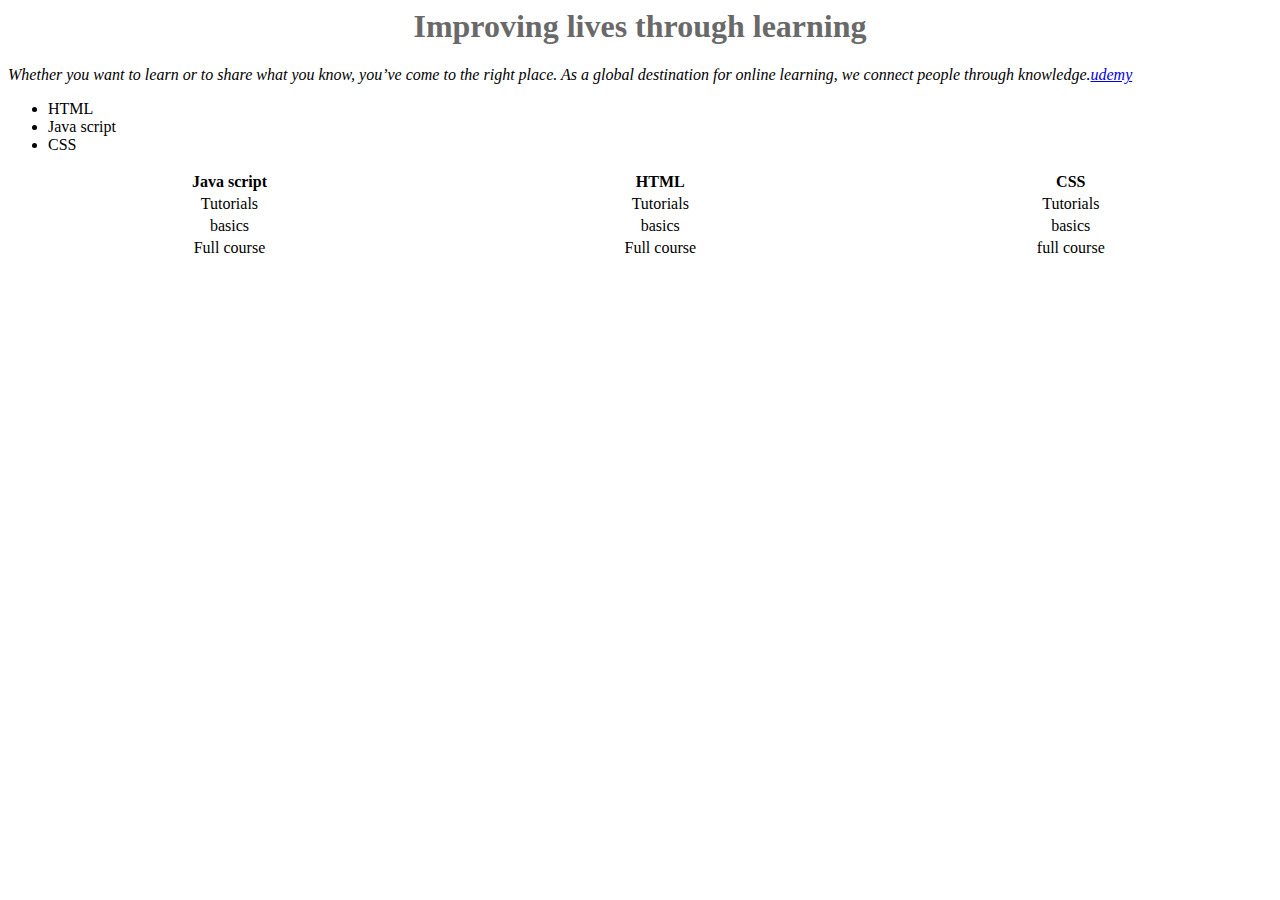
==== index.html @ f526c5d5 "created a table" ====
<head>
    <title>online Training
    </title>
</head>
<body>
    <h1 style="text-align: center; color: dimgray;">Improving lives through learning</h1>
    <p style="font-style: oblique;">Whether you want to learn or to share what you know, you’ve come to the right place. As a global destination for online learning, we connect people through knowledge.<a href="https://www.udemy.com/"target="_blank">udemy</a>
    </p>
    <ul>
        <li>HTML</li>
        <li>Java script</li>
        <li>CSS</li>
    </ul>
    <table style="width: 100%;">
        <tr>
            <th>Java script</th>
            <th> HTML</th>
            <th> CSS</th>
        </tr>
        <tr style="text-align: center;">
            <td>Tutorials</td>
            <td>Tutorials</td>
            <td>Tutorials</td>
        </tr>
        <tr style="text-align: center;">
            <td>basics</td>
            <td>basics</td>
            <td>basics</td>
        </tr>
        <tr style="text-align: center;">
            <td>Full course</td>
            <td>Full course</td>
            <td>full course</td>
        </tr>
    </table>
</body>
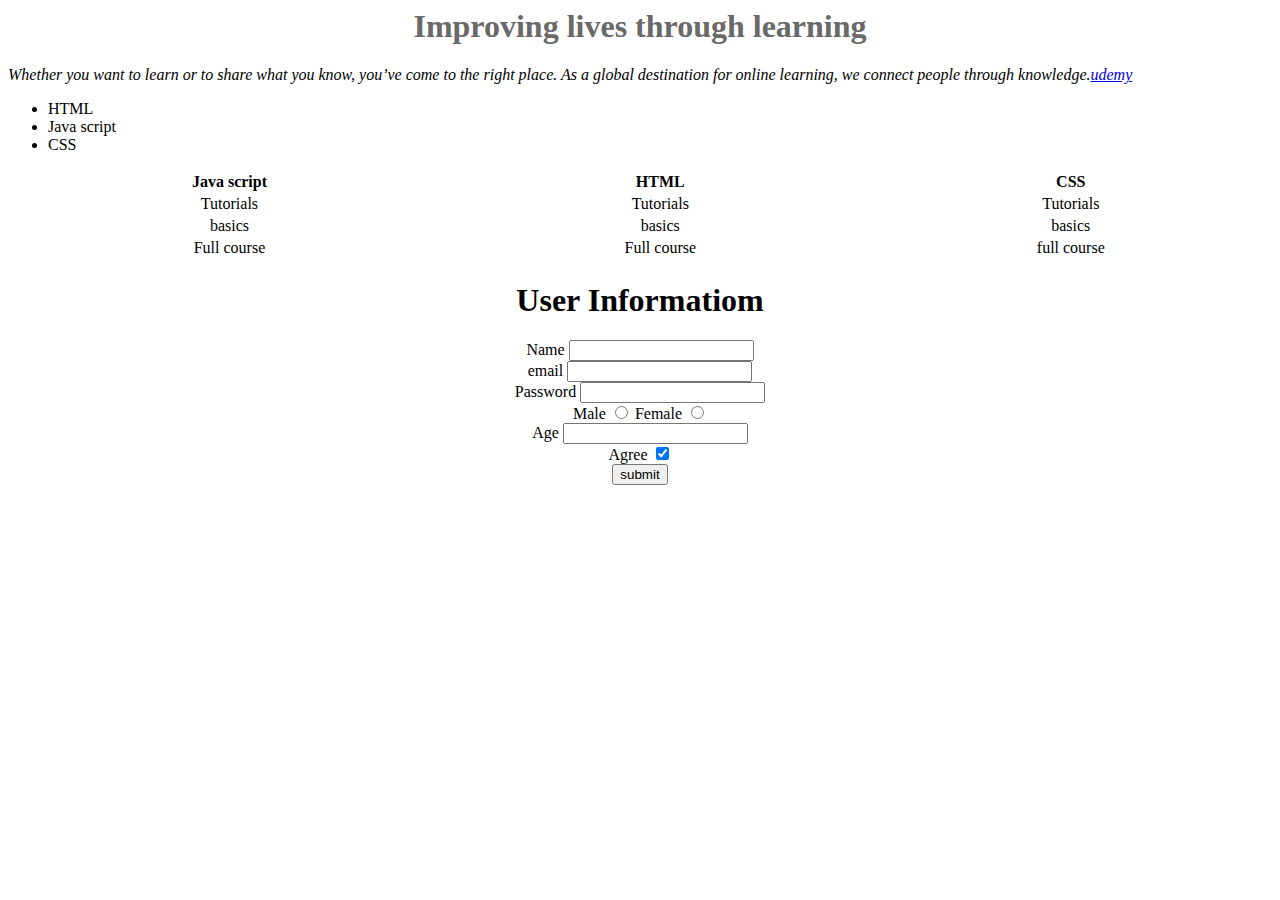
==== commit 7c39d917: "first upload" ====
--- a/index.html
+++ b/index.html
@@ -33,4 +33,37 @@
             <td>full course</td>
         </tr>
     </table>
+</body>
+<head>
+    <title>login</title>
+</head>
+<body>
+    <h1 style="text-align: center;">User Informatiom</h1>
+    <form style="text-align: center;">
+        <div>
+        <label>Name</label>
+        <input type="text" name="username"></input>
+        </div>
+        <div>
+        <lable>email</lable>
+        <input type="text" name="email"></input>
+        </div>
+        <div>
+        <label>Password</label>
+        <input type="text" name="password"></input>
+        </div>
+        <div>
+        <lable>Male</lable>
+        <input type="radio" name="gender"></input>
+        <Label>Female</Label>
+        <input type="radio" name="gender"></input>
+        </div>
+        <lable>Age</lable>
+        <input type="number" name="age"></input>
+        <div>
+        <label>Agree</label>
+        <input type="checkbox" name="intrest" checked/>
+        </div>
+        <button type="submit">submit</button>
+        </form>
 </body>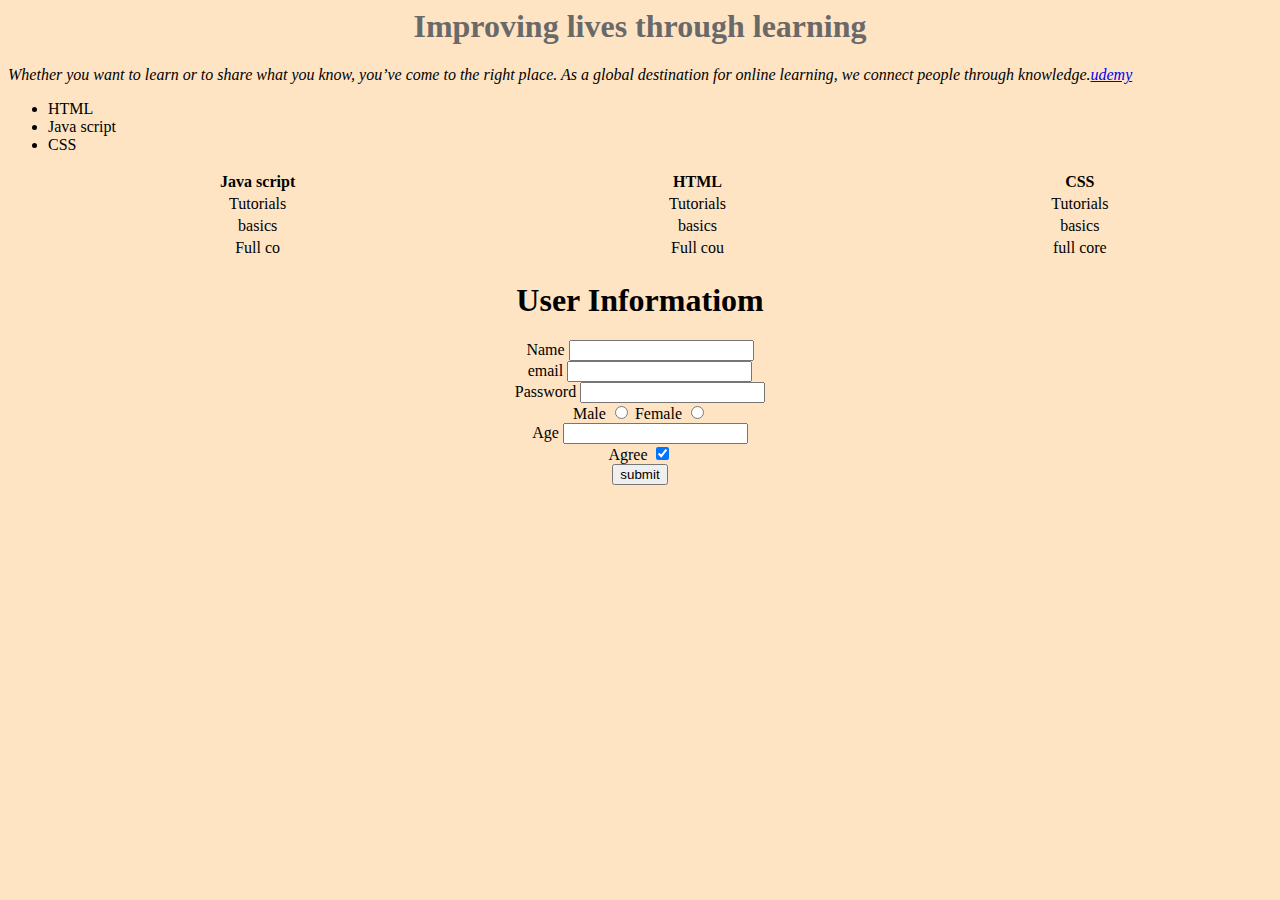
==== commit 14589698: "css file" ====
--- a/index.html
+++ b/index.html
@@ -1,6 +1,7 @@
 <head>
     <title>online Training
     </title>
+    <link rel ="stylesheet" href = "style.css" >
 </head>
 <body>
     <h1 style="text-align: center; color: dimgray;">Improving lives through learning</h1>
@@ -28,9 +29,9 @@
             <td>basics</td>
         </tr>
         <tr style="text-align: center;">
-            <td>Full course</td>
-            <td>Full course</td>
-            <td>full course</td>
+            <td>Full co</td>
+            <td>Full cou</td>
+            <td>full core</td>
         </tr>
     </table>
 </body>
--- a/style.css
+++ b/style.css
@@ -0,0 +1,4 @@
+body
+{
+    background-color: bisque;
+}